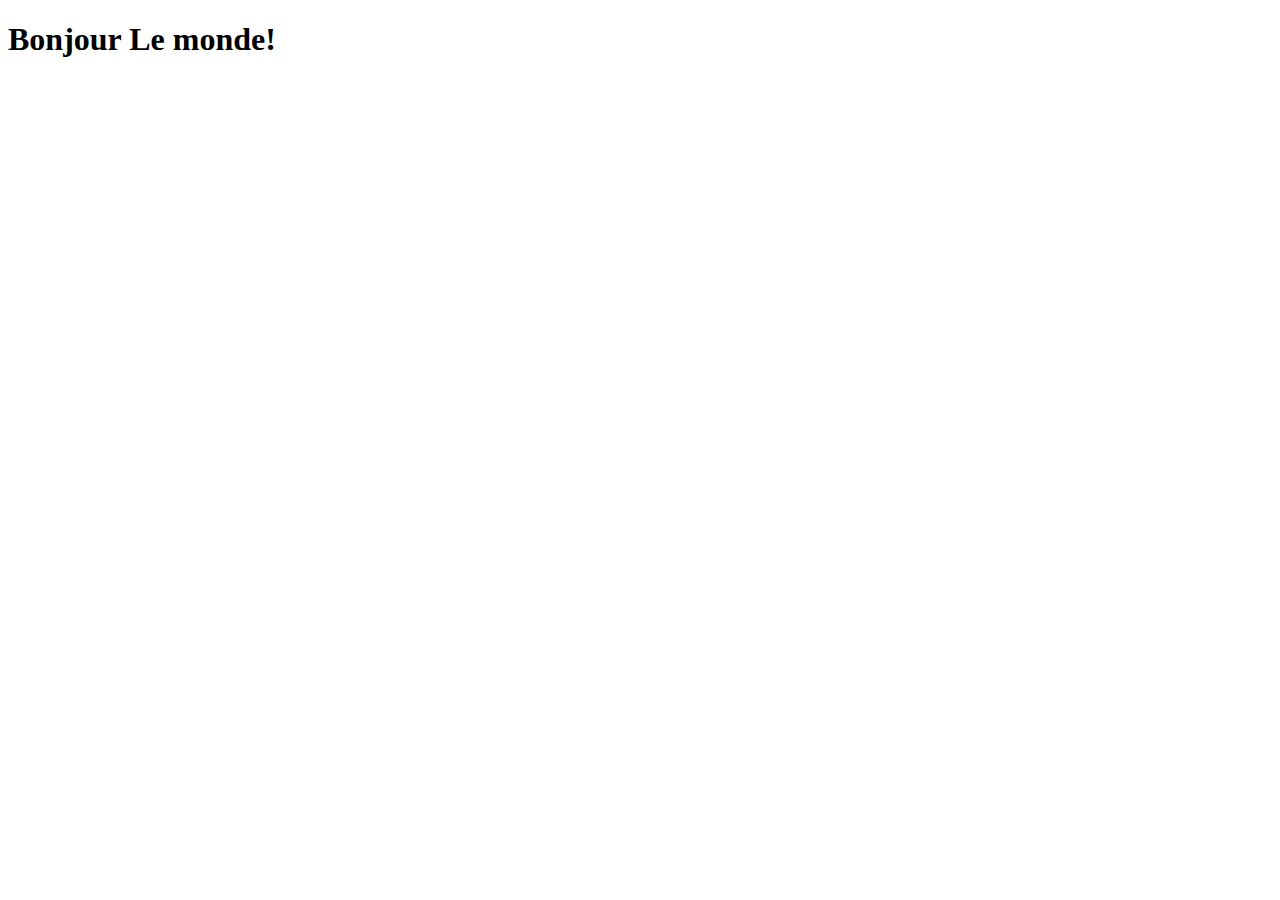
==== index.html @ 5f28edea "premier commit" ====
<!DOCTYPE html>
<html lang="en">
<head>
	<meta charset="UTF-8">
	<meta name="viewport" content="width=device-width, initial-scale=1.0">
	<title>Document</title>
</head>
<body>
	<h1>Bonjour Le monde!</h1>
</body>
</html>
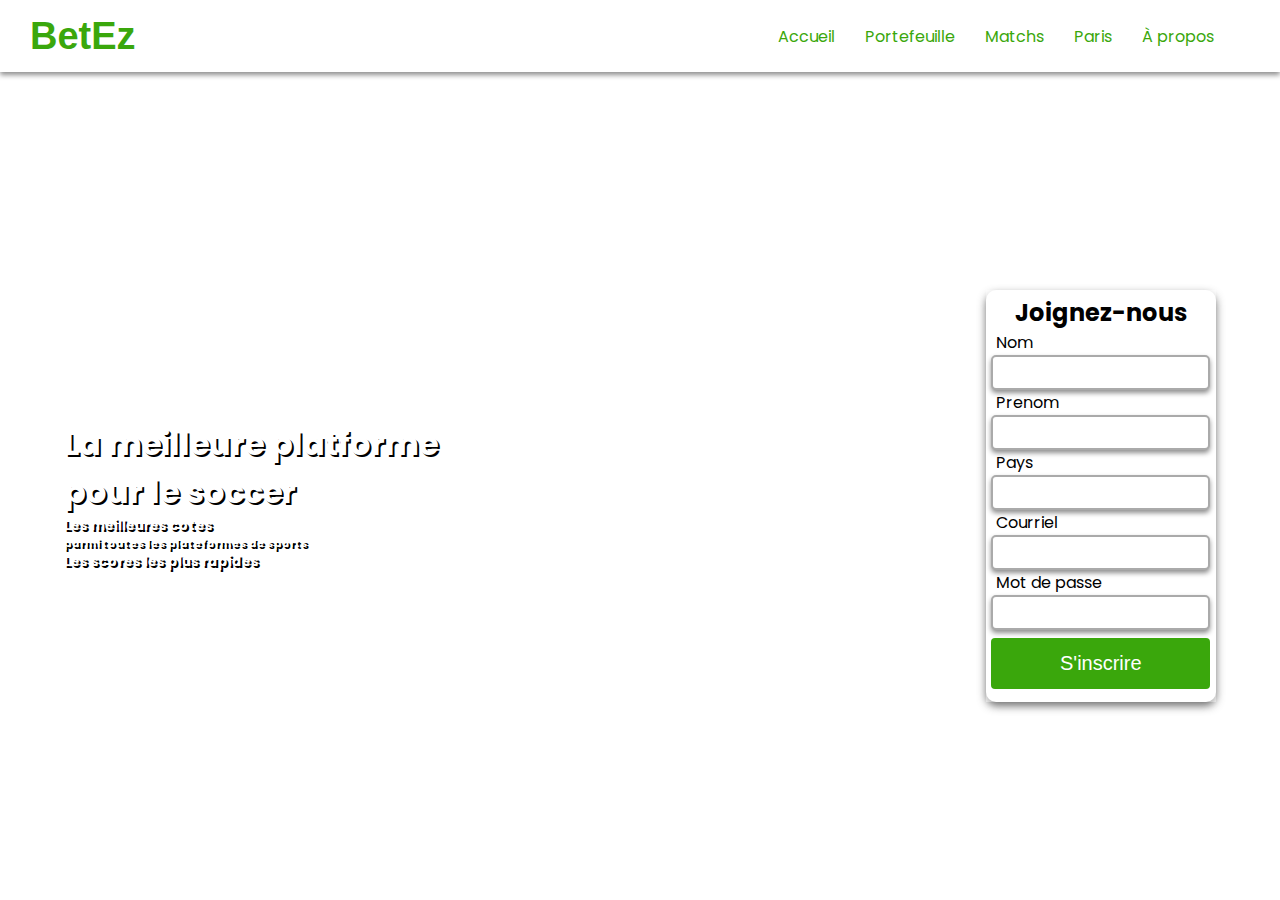
==== commit 962e9672: "ajout pays autocomplete" ====
--- a/index.html
+++ b/index.html
@@ -1,11 +1,422 @@
 <!DOCTYPE html>
 <html lang="en">
+
 <head>
-	<meta charset="UTF-8">
-	<meta name="viewport" content="width=device-width, initial-scale=1.0">
-	<title>Document</title>
+	<meta charset="utf-8" />
+	<title>BetEz</title>
+	<link rel="stylesheet" href="styles.css" />
+	<link rel="script" href="script.js">
+	<link href="https://fonts.googleapis.com/css?family=Poppins:400,500&display=swap" rel="stylesheet">
+	<link rel="stylesheet" href="pays.css">
 </head>
+
 <body>
-	<h1>Bonjour Le monde!</h1>
+	<header>
+		<a href="index.html" class="logo">BetEz</a>
+		<nav>
+			<ul class="nav-links">
+				<li><a class="nav-link" href="index.html">Accueil</a></li>
+				<li><a class="nav-link" href="index.html">Portefeuille</a></li>
+				<li><a class="nav-link" href="index.html">Matchs</a></li>
+				<li><a class="nav-link" href="index.html">Paris</a></li>
+				<li><a class="nav-link" href="index.html">À propos</a></li>
+			</ul>
+		</nav>
+	</header>
+
+
+	<main>
+		<section class="presentation">
+			<div class="introduction">
+				<h1>La meilleure platforme<br>pour le soccer</h1>
+				<div class="boite-desc">
+					<h5>Les meilleures cotes<h3>
+							<h6>parmi toutes les plateformes de sports</h6>
+				</div>
+				<div class="boite-desc">
+					<h5>Les scores les plus rapides<h5>
+				</div>
+			</div>
+			<div class="joindre">
+				<div class="boite-joindre">
+					<h2>Joignez-nous</h2>
+					<form autocomplete="off">
+						<p class="label">Nom</p>
+						<input type="text" id="nom" nom="nom"><br>
+						<p class="label">Prenom</p>
+						<input type="text" id="prenom" prenom="prenom"><br>
+						<p class="label">Pays</p>
+						<div class="autocomplete">
+							<input type="text" id="pays" pays="pays">
+						</div>
+						<p class="label">Courriel</p>
+						<input type="text" id="courriel" courriel="courriel"><br>
+						<p class="label">Mot de passe</p>
+						<input type="text" id="mdp" mdp="mdp"><br>
+						<input type="submit" value="S'inscrire">
+					</form>
+				</div>
+			</div>
+
+
+			</div>
+		</section>
+	</main>
+	<script>
+		function autocomplete(inp, arr) {
+			/*the autocomplete function takes two arguments,
+			the text field element and an array of possible autocompleted values:*/
+			var currentFocus;
+			/*execute a function when someone writes in the text field:*/
+			inp.addEventListener("input", function (e) {
+				var a, b, i, val = this.value;
+				/*close any already open lists of autocompleted values*/
+				closeAllLists();
+				if (!val) { return false; }
+				currentFocus = -1;
+				/*create a DIV element that will contain the items (values):*/
+				a = document.createElement("DIV");
+				a.setAttribute("id", this.id + "autocomplete-list");
+				a.setAttribute("class", "autocomplete-items");
+				/*append the DIV element as a child of the autocomplete container:*/
+				this.parentNode.appendChild(a);
+				/*for each item in the array...*/
+				for (i = 0; i < arr.length; i++) {
+					/*check if the item starts with the same letters as the text field value:*/
+					if (arr[i].substr(0, val.length).toUpperCase() == val.toUpperCase()) {
+						/*create a DIV element for each matching element:*/
+						b = document.createElement("DIV");
+						/*make the matching letters bold:*/
+						b.innerHTML = "<strong>" + arr[i].substr(0, val.length) + "</strong>";
+						b.innerHTML += arr[i].substr(val.length);
+						/*insert a input field that will hold the current array item's value:*/
+						b.innerHTML += "<input type='hidden' value='" + arr[i] + "'>";
+						/*execute a function when someone clicks on the item value (DIV element):*/
+						b.addEventListener("click", function (e) {
+							/*insert the value for the autocomplete text field:*/
+							inp.value = this.getElementsByTagName("input")[0].value;
+							/*close the list of autocompleted values,
+							(or any other open lists of autocompleted values:*/
+							closeAllLists();
+						});
+						a.appendChild(b);
+					}
+				}
+			});
+			/*execute a function presses a key on the keyboard:*/
+			inp.addEventListener("keydown", function (e) {
+				var x = document.getElementById(this.id + "autocomplete-list");
+				if (x) x = x.getElementsByTagName("div");
+				if (e.keyCode == 40) {
+					/*If the arrow DOWN key is pressed,
+					increase the currentFocus variable:*/
+					currentFocus++;
+					/*and and make the current item more visible:*/
+					addActive(x);
+				} else if (e.keyCode == 38) { //up
+					/*If the arrow UP key is pressed,
+					decrease the currentFocus variable:*/
+					currentFocus--;
+					/*and and make the current item more visible:*/
+					addActive(x);
+				} else if (e.keyCode == 13) {
+					/*If the ENTER key is pressed, prevent the form from being submitted,*/
+					e.preventDefault();
+					if (currentFocus > -1) {
+						/*and simulate a click on the "active" item:*/
+						if (x) x[currentFocus].click();
+					}
+				}
+			});
+			function addActive(x) {
+				/*a function to classify an item as "active":*/
+				if (!x) return false;
+				/*start by removing the "active" class on all items:*/
+				removeActive(x);
+				if (currentFocus >= x.length) currentFocus = 0;
+				if (currentFocus < 0) currentFocus = (x.length - 1);
+				/*add class "autocomplete-active":*/
+				x[currentFocus].classList.add("autocomplete-active");
+			}
+			function removeActive(x) {
+				/*a function to remove the "active" class from all autocomplete items:*/
+				for (var i = 0; i < x.length; i++) {
+					x[i].classList.remove("autocomplete-active");
+				}
+			}
+			function closeAllLists(elmnt) {
+				/*close all autocomplete lists in the document,
+				except the one passed as an argument:*/
+				var x = document.getElementsByClassName("autocomplete-items");
+				for (var i = 0; i < x.length; i++) {
+					if (elmnt != x[i] && elmnt != inp) {
+						x[i].parentNode.removeChild(x[i]);
+					}
+				}
+			}
+			/*execute a function when someone clicks in the document:*/
+			document.addEventListener("click", function (e) {
+				closeAllLists(e.target);
+			});
+		}
+		var countries =
+			["Afghanistan",
+				"Afrique du Sud",
+				"Albanie",
+				"Algérie",
+				"Allemagne",
+				"Andorre",
+				"Angola",
+				"Anguilla",
+				"Antarctique",
+				"Antigua-et-Barbuda",
+				"Antilles néerlandaises",
+				"Arabie saoudite",
+				"Argentine",
+				"Arménie",
+				"Aruba",
+				"Australie",
+				"Autriche",
+				"Azerbaïdjan",
+				"Bahamas",
+				"Bahreïn",
+				"Bangladesh",
+				"Barbade",
+				"Bélarus",
+				"Belgique",
+				"Belize",
+				"Bénin",
+				"Bermudes",
+				"Bhoutan",
+				"Bolivie",
+				"Bosnie-Herzégovine",
+				"Botswana",
+				"Brésil",
+				"Brunéi Darussalam",
+				"Bulgarie",
+				"Burkina Faso",
+				"Burundi",
+				"Cambodge",
+				"Cameroun",
+				"Canada",
+				"Cap-Vert",
+				"Ceuta et Melilla",
+				"Chili",
+				"Chine",
+				"Chypre",
+				"Colombie",
+				"Comores",
+				"Congo-Brazzaville",
+				"Corée du Nord",
+				"Corée du Sud",
+				"Costa Rica",
+				"Côte d’Ivoire",
+				"Croatie",
+				"Cuba",
+				"Danemark",
+				"Diego Garcia",
+				"Djibouti",
+				"Dominique",
+				"Égypte",
+				"El Salvador",
+				"Émirats arabes unis",
+				"Équateur",
+				"Érythrée",
+				"Espagne",
+				"Estonie",
+				"État de la Cité du Vatican",
+				"États fédérés de Micronésie",
+				"États-Unis",
+				"Éthiopie",
+				"Fidji",
+				"Finlande",
+				"France",
+				"Gabon",
+				"Gambie",
+				"Géorgie",
+				"Géorgie du Sud et les îles Sandwich du Sud",
+				"Ghana",
+				"Gibraltar",
+				"Grèce",
+				"Grenade",
+				"Groenland",
+				"Guadeloupe",
+				"Guam",
+				"Guatemala",
+				"Guernesey",
+				"Guinée",
+				"Guinée équatoriale",
+				"Guinée-Bissau",
+				"Guyana",
+				"Guyane française",
+				"Haïti",
+				"Honduras",
+				"Hongrie",
+				"Île Bouvet",
+				"Île Christmas",
+				"Île Clipperton",
+				"Île de l'Ascension",
+				"Île de Man",
+				"Île Norfolk",
+				"Îles Åland",
+				"Îles Caïmans",
+				"Îles Canaries",
+				"Îles Cocos - Keeling",
+				"Îles Cook",
+				"Îles Féroé",
+				"Îles Heard et MacDonald",
+				"Îles Malouines",
+				"Îles Mariannes du Nord",
+				"Îles Marshall",
+				"Îles Mineures Éloignées des États-Unis",
+				"Îles Salomon",
+				"Îles Turks et Caïques",
+				"Îles Vierges britanniques",
+				"Îles Vierges des États-Unis",
+				"Inde",
+				"Indonésie",
+				"Irak",
+				"Iran",
+				"Irlande",
+				"Islande",
+				"Israël",
+				"Italie",
+				"Jamaïque",
+				"Japon",
+				"Jersey",
+				"Jordanie",
+				"Kazakhstan",
+				"Kenya",
+				"Kirghizistan",
+				"Kiribati",
+				"Koweït",
+				"Laos",
+				"Lesotho",
+				"Lettonie",
+				"Liban",
+				"Libéria",
+				"Libye",
+				"Liechtenstein",
+				"Lituanie",
+				"Luxembourg",
+				"Macédoine",
+				"Madagascar",
+				"Malaisie",
+				"Malawi",
+				"Maldives",
+				"Mali",
+				"Malte",
+				"Maroc",
+				"Martinique",
+				"Maurice",
+				"Mauritanie",
+				"Mayotte",
+				"Mexique",
+				"Moldavie",
+				"Monaco",
+				"Mongolie",
+				"Monténégro",
+				"Montserrat",
+				"Mozambique",
+				"Myanmar",
+				"Namibie",
+				"Nauru",
+				"Népal",
+				"Nicaragua",
+				"Niger",
+				"Nigéria",
+				"Niue",
+				"Norvège",
+				"Nouvelle-Calédonie",
+				"Nouvelle-Zélande",
+				"Oman",
+				"Ouganda",
+				"Ouzbékistan",
+				"Pakistan",
+				"Palaos",
+				"Panama",
+				"Papouasie-Nouvelle-Guinée",
+				"Paraguay",
+				"Pays-Bas",
+				"Pérou",
+				"Philippines",
+				"Pitcairn",
+				"Pologne",
+				"Polynésie française",
+				"Porto Rico",
+				"Portugal",
+				"Qatar",
+				"R.A.S. chinoise de Hong Kong",
+				"R.A.S. chinoise de Macao",
+				"régions éloignées de l’Océanie",
+				"République centrafricaine",
+				"République démocratique du Congo",
+				"République dominicaine",
+				"République tchèque",
+				"Réunion",
+				"Roumanie",
+				"Royaume-Uni",
+				"Russie",
+				"Rwanda",
+				"Sahara occidental",
+				"Saint-Barthélémy",
+				"Saint-Kitts-et-Nevis",
+				"Saint-Marin",
+				"Saint-Martin",
+				"Saint-Pierre-et-Miquelon",
+				"Saint-Vincent-et-les Grenadines",
+				"Sainte-Hélène",
+				"Sainte-Lucie",
+				"Samoa",
+				"Samoa américaines",
+				"Sao Tomé-et-Principe",
+				"Sénégal",
+				"Serbie",
+				"Serbie-et-Monténégro",
+				"Seychelles",
+				"Sierra Leone",
+				"Singapour",
+				"Slovaquie",
+				"Slovénie",
+				"Somalie",
+				"Soudan",
+				"Sri Lanka",
+				"Suède",
+				"Suisse",
+				"Suriname",
+				"Svalbard et Île Jan Mayen",
+				"Swaziland",
+				"Syrie",
+				"Tadjikistan",
+				"Taïwan",
+				"Tanzanie",
+				"Tchad",
+				"Terres australes françaises",
+				"Territoire britannique de l'océan Indien",
+				"Territoire palestinien",
+				"Thaïlande",
+				"Timor oriental",
+				"Togo",
+				"Tokelau",
+				"Tonga",
+				"Trinité-et-Tobago",
+				"Tristan da Cunha",
+				"Tunisie",
+				"Turkménistan",
+				"Turquie",
+				"Tuvalu",
+				"Ukraine",
+				"Union européenne",
+				"Uruguay",
+				"Vanuatu",
+				"Venezuela",
+				"Viêt Nam",
+				"Wallis-et-Futuna",
+				"Yémen",
+				"Zambie",
+				"Zimbabwe"];
+		autocomplete(document.getElementById("pays"), countries);
+	</script>
 </body>
-</html>
+
+</html>--- a/styles.css
+++ b/styles.css
@@ -0,0 +1,142 @@
+* {
+  padding: 0;
+  margin: 0;
+}
+
+body,
+html {
+  height: 100%;
+  overflow: hidden;
+  font-family: "Poppins", sans-serif;
+  background-image: url("./images/background.jpg");
+  background-repeat: no-repeat;
+  background-position: center;
+  background-size: cover;
+}
+
+a {
+  text-decoration: none;
+}
+
+header {
+  display: flex;
+  flex-direction: row;
+  align-items: center;
+  width: 100%;
+  height: 8vh;
+  box-shadow: 0 3px 5px 0 #8f8f8f;
+}
+
+.nav-links {
+  display: flex;
+  justify-content: space-around;
+  list-style: none;
+}
+
+.nav-link {
+  color: #3aa70c;
+  text-decoration: none;
+  padding: 15px;
+  font-size: 16px;
+}
+
+.nav-link:hover {
+  background-color: #3aa70c;
+  color: white;
+}
+
+.logo {
+  font-family: "Source Sans Pro", sans-serif;
+  font-weight: bold;
+  font-size: 38px;
+  margin-left: 30px;
+  line-height: 73px;
+  color: #3aa70c;
+  display: flex;
+  flex: 1;
+}
+
+nav {
+  margin: 4%;
+  justify-content: flex-end;
+}
+
+.button {
+  color: white;
+  background-color: #3aa70c;
+  border-radius: 14px;
+}
+
+.presentation {
+  display: flex;
+  width: 90%;
+  min-height: 80vh;
+  margin-top: 5%;
+  margin-left: 5%;
+  align-items: center;
+}
+
+.introduction {
+  color: white;
+  flex: 1;
+  text-shadow: 2px 2px black;
+}
+
+.joindre {
+  width: 20%;
+  height: 50%;
+  box-shadow: 0 4px 8px 0 rgba(58, 58, 58, 0.726);
+  border-radius: 10px;
+}
+
+.boite-joindre {
+  background-color: rgba(255, 255, 255, 0.39);
+  display: flex;
+  flex-direction: column;
+  align-items: center;
+  padding: 5px;
+}
+
+.label{
+	margin-left: 2%;
+}
+
+input[type="radio"] {
+  display: none;
+}
+
+input[type="text"] {
+  font-family: "Roboto", sans-serif;
+  font-size: 15px;
+  color: #646464;
+  box-shadow: 0 3px 5px 0 #8f8f8f;
+  width: 100%;
+  height: 35px;
+  border: 2px solid #aaa;
+  border-radius: 5px;
+  margin: auto;
+  outline: none;
+  padding: 8px;
+  box-sizing: border-box;
+  transition: 0.3s;
+  align-items: center;
+}
+
+input[type="text"]:focus {
+  border-color: #3aa70c;
+  box-shadow: 0 0 8px 0 #3aa70c;
+}
+
+/* Style the submit button */
+input[type=submit] {
+  font-family: "Roboto", sans-serif;
+  font-size: 20px;
+  width: 100%;
+  background-color: #3aa70c;
+  color: white;
+  padding: 14px 20px;
+  margin: 8px 0;
+  border: none;
+  border-radius: 4px;
+  cursor: pointer;
+}
--- a/pays.css
+++ b/pays.css
@@ -0,0 +1,32 @@
+.autocomplete {
+  /*the container must be positioned relative:*/
+  position: relative;
+  display: inline-block;
+}
+
+.autocomplete-items {
+  position: absolute;
+  border: 1px solid #d4d4d4;
+  border-bottom: none;
+  border-top: none;
+  z-index: 99;
+  /*position the autocomplete items to be the same width as the container:*/
+  top: 100%;
+  left: 0;
+  right: 0;
+}
+.autocomplete-items div {
+  padding: 10px;
+  cursor: pointer;
+  background-color: #fff;
+  border-bottom: 1px solid #d4d4d4;
+}
+.autocomplete-items div:hover {
+  /*when hovering an item:*/
+  background-color: #e9e9e9;
+}
+.autocomplete-active {
+  /*when navigating through the items using the arrow keys:*/
+  background-color: DodgerBlue !important;
+  color: #ffffff;
+}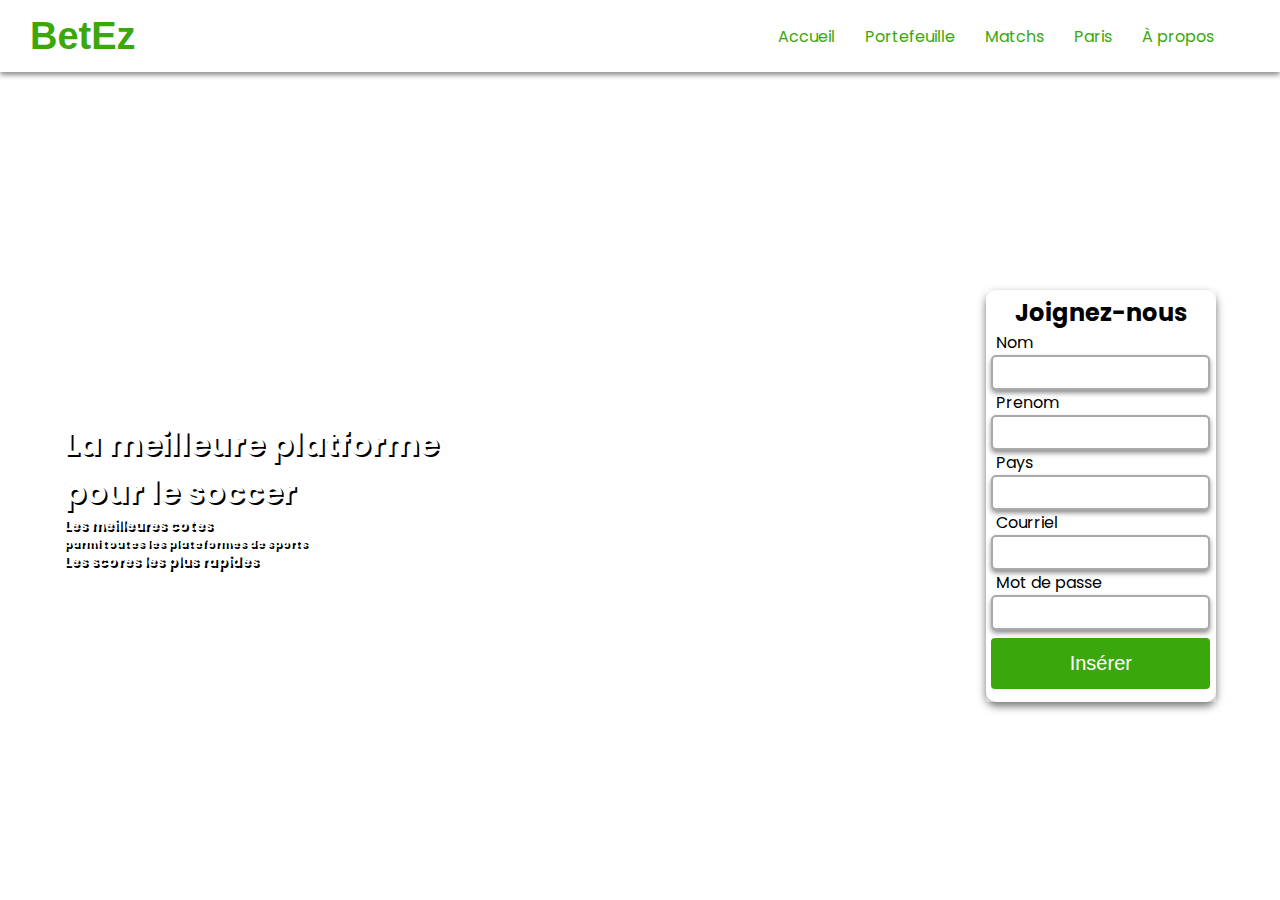
==== commit cf81fd15: "Add files via upload" ====
--- a/index.html
+++ b/index.html
@@ -5,7 +5,6 @@
 	<meta charset="utf-8" />
 	<title>BetEz</title>
 	<link rel="stylesheet" href="styles.css" />
-	<link rel="script" href="script.js">
 	<link href="https://fonts.googleapis.com/css?family=Poppins:400,500&display=swap" rel="stylesheet">
 	<link rel="stylesheet" href="pays.css">
 </head>
@@ -16,10 +15,10 @@
 		<nav>
 			<ul class="nav-links">
 				<li><a class="nav-link" href="index.html">Accueil</a></li>
-				<li><a class="nav-link" href="index.html">Portefeuille</a></li>
-				<li><a class="nav-link" href="index.html">Matchs</a></li>
-				<li><a class="nav-link" href="index.html">Paris</a></li>
-				<li><a class="nav-link" href="index.html">À propos</a></li>
+				<li><a class="nav-link" href="portefeuille.html">Portefeuille</a></li>
+				<li><a class="nav-link" href="matchs.html">Matchs</a></li>
+				<li><a class="nav-link" href="paris.html">Paris</a></li>
+				<li><a class="nav-link" href="apropos.html">À propos</a></li>
 			</ul>
 		</nav>
 	</header>
@@ -52,8 +51,8 @@
 						<p class="label">Courriel</p>
 						<input type="text" id="courriel" courriel="courriel"><br>
 						<p class="label">Mot de passe</p>
-						<input type="text" id="mdp" mdp="mdp"><br>
-						<input type="submit" value="S'inscrire">
+						<input type="text" id="mot_de_passe" mot_de_passe="mot_de_passe"><br>
+						<input id="clickMe" type="button" value="Insérer" onclick="ins_uti();" />
 					</form>
 				</div>
 			</div>
@@ -62,361 +61,8 @@
 			</div>
 		</section>
 	</main>
-	<script>
-		function autocomplete(inp, arr) {
-			/*the autocomplete function takes two arguments,
-			the text field element and an array of possible autocompleted values:*/
-			var currentFocus;
-			/*execute a function when someone writes in the text field:*/
-			inp.addEventListener("input", function (e) {
-				var a, b, i, val = this.value;
-				/*close any already open lists of autocompleted values*/
-				closeAllLists();
-				if (!val) { return false; }
-				currentFocus = -1;
-				/*create a DIV element that will contain the items (values):*/
-				a = document.createElement("DIV");
-				a.setAttribute("id", this.id + "autocomplete-list");
-				a.setAttribute("class", "autocomplete-items");
-				/*append the DIV element as a child of the autocomplete container:*/
-				this.parentNode.appendChild(a);
-				/*for each item in the array...*/
-				for (i = 0; i < arr.length; i++) {
-					/*check if the item starts with the same letters as the text field value:*/
-					if (arr[i].substr(0, val.length).toUpperCase() == val.toUpperCase()) {
-						/*create a DIV element for each matching element:*/
-						b = document.createElement("DIV");
-						/*make the matching letters bold:*/
-						b.innerHTML = "<strong>" + arr[i].substr(0, val.length) + "</strong>";
-						b.innerHTML += arr[i].substr(val.length);
-						/*insert a input field that will hold the current array item's value:*/
-						b.innerHTML += "<input type='hidden' value='" + arr[i] + "'>";
-						/*execute a function when someone clicks on the item value (DIV element):*/
-						b.addEventListener("click", function (e) {
-							/*insert the value for the autocomplete text field:*/
-							inp.value = this.getElementsByTagName("input")[0].value;
-							/*close the list of autocompleted values,
-							(or any other open lists of autocompleted values:*/
-							closeAllLists();
-						});
-						a.appendChild(b);
-					}
-				}
-			});
-			/*execute a function presses a key on the keyboard:*/
-			inp.addEventListener("keydown", function (e) {
-				var x = document.getElementById(this.id + "autocomplete-list");
-				if (x) x = x.getElementsByTagName("div");
-				if (e.keyCode == 40) {
-					/*If the arrow DOWN key is pressed,
-					increase the currentFocus variable:*/
-					currentFocus++;
-					/*and and make the current item more visible:*/
-					addActive(x);
-				} else if (e.keyCode == 38) { //up
-					/*If the arrow UP key is pressed,
-					decrease the currentFocus variable:*/
-					currentFocus--;
-					/*and and make the current item more visible:*/
-					addActive(x);
-				} else if (e.keyCode == 13) {
-					/*If the ENTER key is pressed, prevent the form from being submitted,*/
-					e.preventDefault();
-					if (currentFocus > -1) {
-						/*and simulate a click on the "active" item:*/
-						if (x) x[currentFocus].click();
-					}
-				}
-			});
-			function addActive(x) {
-				/*a function to classify an item as "active":*/
-				if (!x) return false;
-				/*start by removing the "active" class on all items:*/
-				removeActive(x);
-				if (currentFocus >= x.length) currentFocus = 0;
-				if (currentFocus < 0) currentFocus = (x.length - 1);
-				/*add class "autocomplete-active":*/
-				x[currentFocus].classList.add("autocomplete-active");
-			}
-			function removeActive(x) {
-				/*a function to remove the "active" class from all autocomplete items:*/
-				for (var i = 0; i < x.length; i++) {
-					x[i].classList.remove("autocomplete-active");
-				}
-			}
-			function closeAllLists(elmnt) {
-				/*close all autocomplete lists in the document,
-				except the one passed as an argument:*/
-				var x = document.getElementsByClassName("autocomplete-items");
-				for (var i = 0; i < x.length; i++) {
-					if (elmnt != x[i] && elmnt != inp) {
-						x[i].parentNode.removeChild(x[i]);
-					}
-				}
-			}
-			/*execute a function when someone clicks in the document:*/
-			document.addEventListener("click", function (e) {
-				closeAllLists(e.target);
-			});
-		}
-		var countries =
-			["Afghanistan",
-				"Afrique du Sud",
-				"Albanie",
-				"Algérie",
-				"Allemagne",
-				"Andorre",
-				"Angola",
-				"Anguilla",
-				"Antarctique",
-				"Antigua-et-Barbuda",
-				"Antilles néerlandaises",
-				"Arabie saoudite",
-				"Argentine",
-				"Arménie",
-				"Aruba",
-				"Australie",
-				"Autriche",
-				"Azerbaïdjan",
-				"Bahamas",
-				"Bahreïn",
-				"Bangladesh",
-				"Barbade",
-				"Bélarus",
-				"Belgique",
-				"Belize",
-				"Bénin",
-				"Bermudes",
-				"Bhoutan",
-				"Bolivie",
-				"Bosnie-Herzégovine",
-				"Botswana",
-				"Brésil",
-				"Brunéi Darussalam",
-				"Bulgarie",
-				"Burkina Faso",
-				"Burundi",
-				"Cambodge",
-				"Cameroun",
-				"Canada",
-				"Cap-Vert",
-				"Ceuta et Melilla",
-				"Chili",
-				"Chine",
-				"Chypre",
-				"Colombie",
-				"Comores",
-				"Congo-Brazzaville",
-				"Corée du Nord",
-				"Corée du Sud",
-				"Costa Rica",
-				"Côte d’Ivoire",
-				"Croatie",
-				"Cuba",
-				"Danemark",
-				"Diego Garcia",
-				"Djibouti",
-				"Dominique",
-				"Égypte",
-				"El Salvador",
-				"Émirats arabes unis",
-				"Équateur",
-				"Érythrée",
-				"Espagne",
-				"Estonie",
-				"État de la Cité du Vatican",
-				"États fédérés de Micronésie",
-				"États-Unis",
-				"Éthiopie",
-				"Fidji",
-				"Finlande",
-				"France",
-				"Gabon",
-				"Gambie",
-				"Géorgie",
-				"Géorgie du Sud et les îles Sandwich du Sud",
-				"Ghana",
-				"Gibraltar",
-				"Grèce",
-				"Grenade",
-				"Groenland",
-				"Guadeloupe",
-				"Guam",
-				"Guatemala",
-				"Guernesey",
-				"Guinée",
-				"Guinée équatoriale",
-				"Guinée-Bissau",
-				"Guyana",
-				"Guyane française",
-				"Haïti",
-				"Honduras",
-				"Hongrie",
-				"Île Bouvet",
-				"Île Christmas",
-				"Île Clipperton",
-				"Île de l'Ascension",
-				"Île de Man",
-				"Île Norfolk",
-				"Îles Åland",
-				"Îles Caïmans",
-				"Îles Canaries",
-				"Îles Cocos - Keeling",
-				"Îles Cook",
-				"Îles Féroé",
-				"Îles Heard et MacDonald",
-				"Îles Malouines",
-				"Îles Mariannes du Nord",
-				"Îles Marshall",
-				"Îles Mineures Éloignées des États-Unis",
-				"Îles Salomon",
-				"Îles Turks et Caïques",
-				"Îles Vierges britanniques",
-				"Îles Vierges des États-Unis",
-				"Inde",
-				"Indonésie",
-				"Irak",
-				"Iran",
-				"Irlande",
-				"Islande",
-				"Israël",
-				"Italie",
-				"Jamaïque",
-				"Japon",
-				"Jersey",
-				"Jordanie",
-				"Kazakhstan",
-				"Kenya",
-				"Kirghizistan",
-				"Kiribati",
-				"Koweït",
-				"Laos",
-				"Lesotho",
-				"Lettonie",
-				"Liban",
-				"Libéria",
-				"Libye",
-				"Liechtenstein",
-				"Lituanie",
-				"Luxembourg",
-				"Macédoine",
-				"Madagascar",
-				"Malaisie",
-				"Malawi",
-				"Maldives",
-				"Mali",
-				"Malte",
-				"Maroc",
-				"Martinique",
-				"Maurice",
-				"Mauritanie",
-				"Mayotte",
-				"Mexique",
-				"Moldavie",
-				"Monaco",
-				"Mongolie",
-				"Monténégro",
-				"Montserrat",
-				"Mozambique",
-				"Myanmar",
-				"Namibie",
-				"Nauru",
-				"Népal",
-				"Nicaragua",
-				"Niger",
-				"Nigéria",
-				"Niue",
-				"Norvège",
-				"Nouvelle-Calédonie",
-				"Nouvelle-Zélande",
-				"Oman",
-				"Ouganda",
-				"Ouzbékistan",
-				"Pakistan",
-				"Palaos",
-				"Panama",
-				"Papouasie-Nouvelle-Guinée",
-				"Paraguay",
-				"Pays-Bas",
-				"Pérou",
-				"Philippines",
-				"Pitcairn",
-				"Pologne",
-				"Polynésie française",
-				"Porto Rico",
-				"Portugal",
-				"Qatar",
-				"R.A.S. chinoise de Hong Kong",
-				"R.A.S. chinoise de Macao",
-				"régions éloignées de l’Océanie",
-				"République centrafricaine",
-				"République démocratique du Congo",
-				"République dominicaine",
-				"République tchèque",
-				"Réunion",
-				"Roumanie",
-				"Royaume-Uni",
-				"Russie",
-				"Rwanda",
-				"Sahara occidental",
-				"Saint-Barthélémy",
-				"Saint-Kitts-et-Nevis",
-				"Saint-Marin",
-				"Saint-Martin",
-				"Saint-Pierre-et-Miquelon",
-				"Saint-Vincent-et-les Grenadines",
-				"Sainte-Hélène",
-				"Sainte-Lucie",
-				"Samoa",
-				"Samoa américaines",
-				"Sao Tomé-et-Principe",
-				"Sénégal",
-				"Serbie",
-				"Serbie-et-Monténégro",
-				"Seychelles",
-				"Sierra Leone",
-				"Singapour",
-				"Slovaquie",
-				"Slovénie",
-				"Somalie",
-				"Soudan",
-				"Sri Lanka",
-				"Suède",
-				"Suisse",
-				"Suriname",
-				"Svalbard et Île Jan Mayen",
-				"Swaziland",
-				"Syrie",
-				"Tadjikistan",
-				"Taïwan",
-				"Tanzanie",
-				"Tchad",
-				"Terres australes françaises",
-				"Territoire britannique de l'océan Indien",
-				"Territoire palestinien",
-				"Thaïlande",
-				"Timor oriental",
-				"Togo",
-				"Tokelau",
-				"Tonga",
-				"Trinité-et-Tobago",
-				"Tristan da Cunha",
-				"Tunisie",
-				"Turkménistan",
-				"Turquie",
-				"Tuvalu",
-				"Ukraine",
-				"Union européenne",
-				"Uruguay",
-				"Vanuatu",
-				"Venezuela",
-				"Viêt Nam",
-				"Wallis-et-Futuna",
-				"Yémen",
-				"Zambie",
-				"Zimbabwe"];
-		autocomplete(document.getElementById("pays"), countries);
-	</script>
+	<script src="ins_uti.js"></script>
+	<script src="pays.js"></script>
 </body>
 
-</html>+</html>
--- a/styles.css
+++ b/styles.css
@@ -97,9 +97,99 @@
   padding: 5px;
 }
 
-.label{
-	margin-left: 2%;
-}
+.label {
+  margin-left: 2%;
+}
+
+/*Page portefeuille-----------*/
+.boite-content {
+  background-color: rgba(255, 255, 255, 0.699);
+  margin: auto;
+  margin-top: 13vh;
+  height: 65vh;
+  width: 70%;
+  align-content: center;
+}
+
+.titre {
+  padding-left: 50px;
+  padding-top: 25px;
+  padding-bottom: 12px;
+}
+
+hr {
+  border-width: 1px;
+  margin: auto;
+  width: 60%;
+  color: rgba(94, 94, 94, 0.144);
+}
+
+/*Page portefeuille-----------*/
+.categories {
+  display: flex;
+  justify-content: space-around;
+  padding-top: 10%;
+}
+
+.solde {
+  align-content: center;
+}
+
+.ajouter-fonds {
+  display: flex;
+  flex-direction: column;
+}
+
+.paypal,
+.carte-credit {
+  width: 181px;
+  height: auto;
+  padding-top: 20px;
+}
+
+.retirer-fonds {
+  display: flex;
+  flex-direction: column;
+}
+
+/*Page paris-----------*/
+.equipes {
+  display: flex;
+  justify-content: space-around;
+  padding-top: 10%;
+}
+
+.bayern-logo, .chelsea-logo{
+  height: 70px;
+  width: auto;
+}
+.equipe1, .equipe2{
+  display: flex;
+  flex-direction: column;
+  align-items: center;
+}
+
+#type-pari{
+  margin-top: 3em;
+}
+
+.milieu{
+  display: flex;
+  flex-direction: column;
+  align-items: center;
+}
+
+.parier{
+  padding-top: 230px;
+}
+
+/*Page A propos-----------*/
+.lorem{
+  padding-top: 4%;
+  padding-left: 3%;
+
+}
+
 
 input[type="radio"] {
   display: none;
@@ -128,7 +218,7 @@
 }
 
 /* Style the submit button */
-input[type=submit] {
+input[type="submit"] {
   font-family: "Roboto", sans-serif;
   font-size: 20px;
   width: 100%;
@@ -140,3 +230,17 @@
   border-radius: 4px;
   cursor: pointer;
 }
+
+/* Style the submit button */
+#clickMe {
+  font-family: "Roboto", sans-serif;
+  font-size: 20px;
+  width: 100%;
+  background-color: #3aa70c;
+  color: white;
+  padding: 14px 20px;
+  margin: 8px 0;
+  border: none;
+  border-radius: 4px;
+  cursor: pointer;
+}
--- a/pays.css
+++ b/pays.css
@@ -1,32 +1,32 @@
-.autocomplete {
-  /*the container must be positioned relative:*/
-  position: relative;
-  display: inline-block;
-}
-
-.autocomplete-items {
-  position: absolute;
-  border: 1px solid #d4d4d4;
-  border-bottom: none;
-  border-top: none;
-  z-index: 99;
-  /*position the autocomplete items to be the same width as the container:*/
-  top: 100%;
-  left: 0;
-  right: 0;
-}
-.autocomplete-items div {
-  padding: 10px;
-  cursor: pointer;
-  background-color: #fff;
-  border-bottom: 1px solid #d4d4d4;
-}
-.autocomplete-items div:hover {
-  /*when hovering an item:*/
-  background-color: #e9e9e9;
-}
-.autocomplete-active {
-  /*when navigating through the items using the arrow keys:*/
-  background-color: DodgerBlue !important;
-  color: #ffffff;
-}+.autocomplete {
+	/*the container must be positioned relative:*/
+	position: relative;
+	display: inline-block;
+  }
+
+  .autocomplete-items {
+	position: absolute;
+	border: 1px solid #d4d4d4;
+	border-bottom: none;
+	border-top: none;
+	z-index: 99;
+	/*position the autocomplete items to be the same width as the container:*/
+	top: 100%;
+	left: 0;
+	right: 0;
+  }
+  .autocomplete-items div {
+	padding: 10px;
+	cursor: pointer;
+	background-color: #fff;
+	border-bottom: 1px solid #d4d4d4;
+  }
+  .autocomplete-items div:hover {
+	/*when hovering an item:*/
+	background-color: #e9e9e9;
+  }
+  .autocomplete-active {
+	/*when navigating through the items using the arrow keys:*/
+	background-color: DodgerBlue !important;
+	color: #ffffff;
+  }
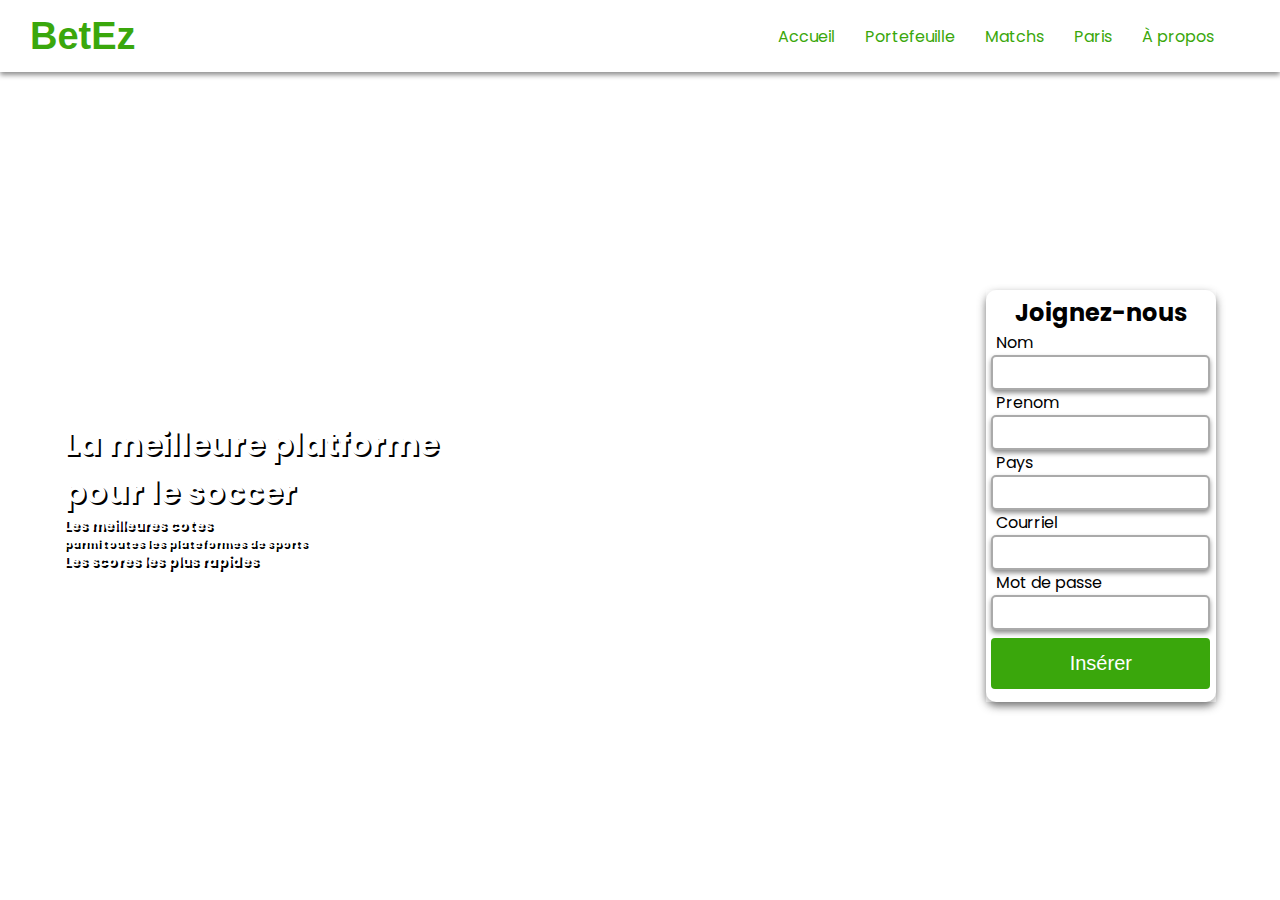
==== commit 4ccd46d2: "modifications pari" ====
--- a/index.html
+++ b/index.html
@@ -1,4 +1,5 @@
 <!DOCTYPE html>
+
 <html lang="en">
 
 <head>
@@ -65,4 +66,4 @@
 	<script src="pays.js"></script>
 </body>
 
-</html>
+</html>--- a/styles.css
+++ b/styles.css
@@ -101,7 +101,6 @@
   margin-left: 2%;
 }
 
-/*Page portefeuille-----------*/
 .boite-content {
   background-color: rgba(255, 255, 255, 0.699);
   margin: auto;
@@ -151,48 +150,105 @@
   display: flex;
   flex-direction: column;
 }
+/*Page matchs-----------*/
+.details {
+  display: flex;
+  flex-direction: column;
+  align-items: center;
+}
+.lineup {
+  display: flex;
+  flex-direction: column;
+  align-items: center;
+  list-style: none;
+}
 
 /*Page paris-----------*/
 .equipes {
   display: flex;
   justify-content: space-around;
-  padding-top: 10%;
-}
-
-.bayern-logo, .chelsea-logo{
+  padding-top: 7%;
+}
+
+.bayern-logo,
+.chelsea-logo {
   height: 70px;
   width: auto;
 }
-.equipe1, .equipe2{
-  display: flex;
-  flex-direction: column;
-  align-items: center;
-}
-
-#type-pari{
+.equipe1,
+.equipe2 {
+  display: flex;
+  flex-direction: column;
+  align-items: center;
+}
+
+#type-pari {
   margin-top: 3em;
 }
 
-.milieu{
-  display: flex;
-  flex-direction: column;
-  align-items: center;
-}
-
-.parier{
-  padding-top: 230px;
-}
+.milieu {
+  display: flex;
+  flex-direction: column;
+  align-items: center;
+}
+
+.cote {
+  display: flex;
+  flex-direction: column;
+  align-items: center;
+}
+
+.parier {
+  padding-top: 180px;
+}
+
+
+/* Dropdown Button */
+.dropbtn {
+  background-color: #4CAF50;
+  color: white;
+  padding: 16px;
+  font-size: 16px;
+  border: none;
+}
+
+/* The container <div> - needed to position the dropdown content */
+.dropdown {
+  position: relative;
+  display: inline-block;
+}
+
+/* Dropdown Content (Hidden by Default) */
+.dropdown-content {
+  display: none;
+  position: absolute;
+  background-color: #f1f1f1;
+  min-width: 160px;
+  box-shadow: 0px 8px 16px 0px rgba(0,0,0,0.2);
+  z-index: 1;
+}
+
+/* Bets inside the dropdown */
+.dropdown-content span {
+  color: black;
+  padding: 12px 16px;
+  text-decoration: none;
+  display: block;
+}
+
+/* Change color of dropdown links on hover */
+.dropdown-content a:hover {background-color: #ddd;}
+
+/* Show the dropdown menu on hover */
+.dropdown:hover .dropdown-content {display: block;}
+
+/* Change the background color of the dropdown button when the dropdown content is shown */
+.dropdown:hover .dropbtn {background-color: #3e8e41;}
 
 /*Page A propos-----------*/
-.lorem{
+.lorem {
   padding-top: 4%;
   padding-left: 3%;
-
-}
-
-
-input[type="radio"] {
-  display: none;
 }
 
 input[type="text"] {
